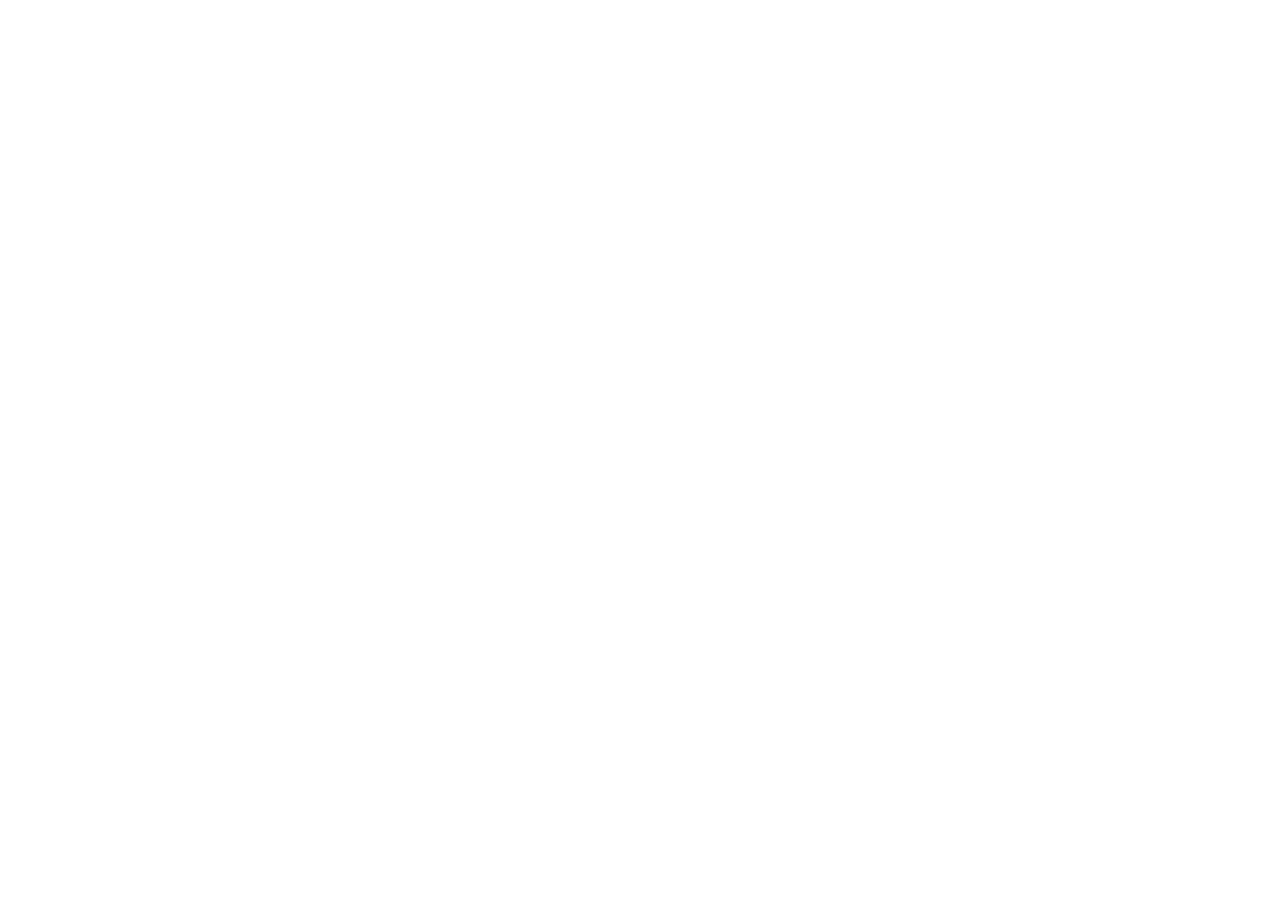
==== index.html @ 1a673058 "body generated" ====
<!DOCTYPE html>
<html>

<head>
  <meta charset="utf-8" />
  <meta http-equiv="X-UA-Compatible" content="IE=edge">
  <title>Page Title</title>
  <meta name="viewport" content="width=device-width, initial-scale=1">
  <link rel="stylesheet" type="text/css" media="screen" href="main.css" />
  <script src="main.js"></script>
</head>

<body>

</body>

</html>
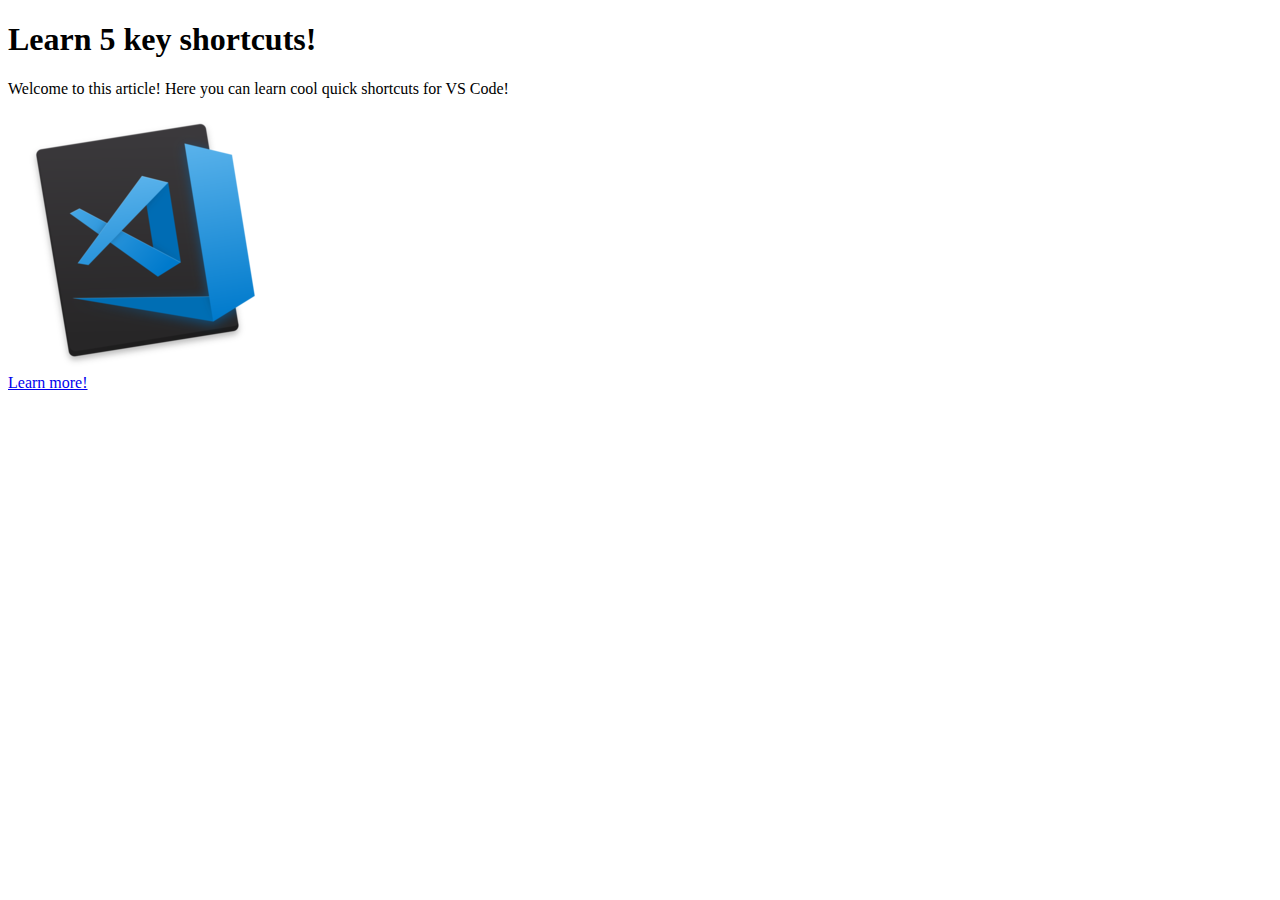
==== commit 11b99600: "pages created" ====
--- a/index.html
+++ b/index.html
@@ -11,7 +11,26 @@
 </head>
 
 <body>
-
+  <!-- Header -->
+  <div>
+    <h1>Learn 5 key shortcuts!</h1>
+  </div>
+  <!-- Main -->
+  <div>
+    <!-- Artical -->
+    <div>
+      <p>
+        Welcome to this article! Here you can learn cool quick shortcuts for VS Code!
+      </p>
+    </div>
+    <!-- Pictures -->
+    <div>
+      <img src="assests/VS Code.png" alt="VS Code Icon">
+    </div>
+  </div> <!-- Footer -->
+  <div>
+    <a href="pages/page1.html">Learn more!</a>
+  </div>
 </body>
 
 </html>